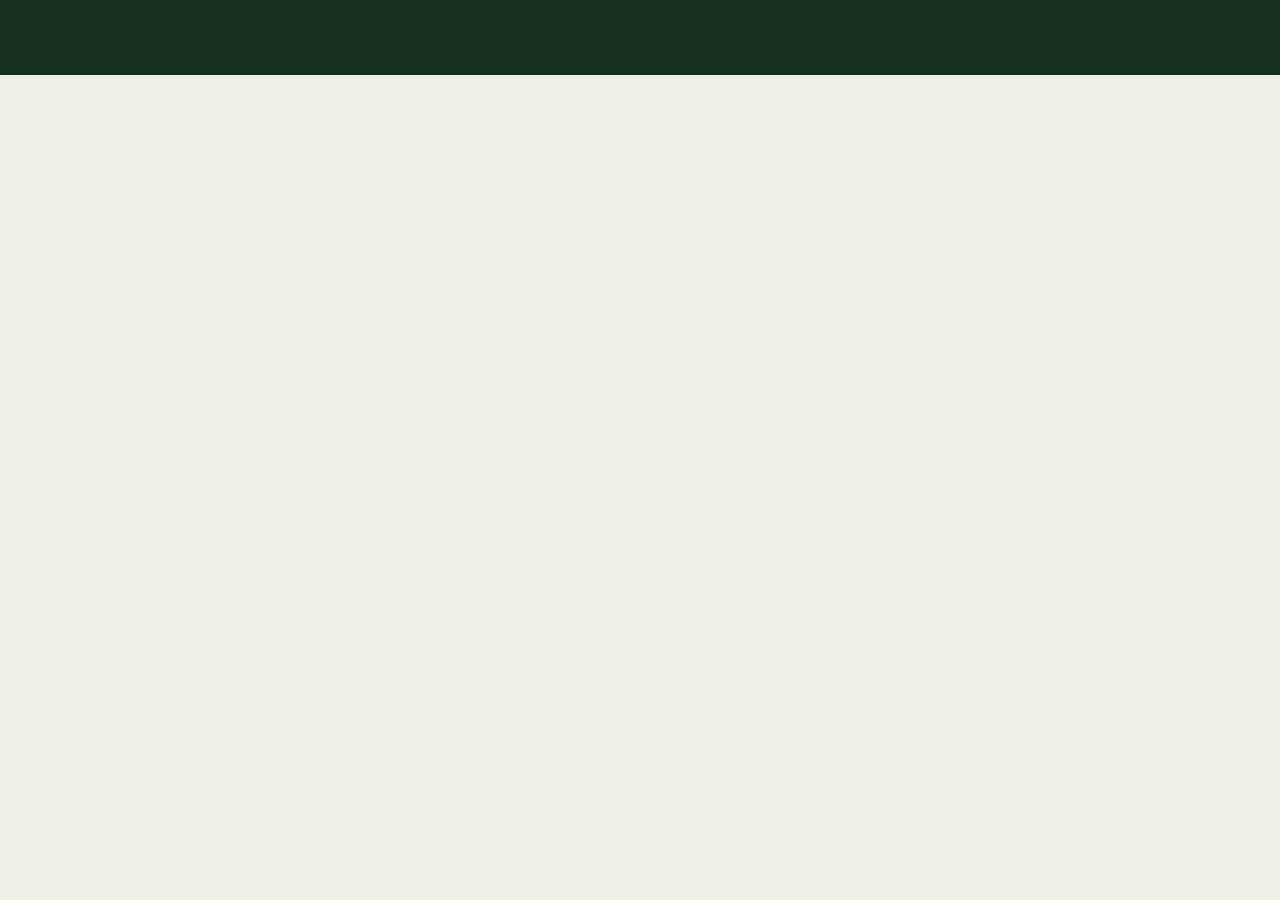
==== main-content.html @ ca5a4f7b "finalized login page" ====
<!DOCTYPE html>
<html lang="en">
<head>
    <meta charset="UTF-8">
    <meta name="viewport" content="width=device-width, initial-scale=1.0">
    <link rel="stylesheet" href="https://cdnjs.cloudflare.com/ajax/libs/font-awesome/6.5.1/css/all.min.css" integrity="sha512-DTOQO9RWCH3ppGqcWaEA1BIZOC6xxalwEsw9c2QQeAIftl+Vegovlnee1c9QX4TctnWMn13TZye+giMm8e2LwA==" crossorigin="anonymous" referrerpolicy="no-referrer" />
    <link href="https://fonts.googleapis.com/css2?family=Poppins:wght@300&display=swap" rel="stylesheet">
        <link rel="preconnect" href="https://fonts.googleapis.com">
        <link rel="preconnect" href="https://fonts.gstatic.com" crossorigin>
        <link href="https://fonts.googleapis.com/css2?family=Poppins:wght@300;400&display=swap" rel="stylesheet">
        <link rel="preconnect" href="https://fonts.googleapis.com">
        <link rel="preconnect" href="https://fonts.gstatic.com" crossorigin>
        <link href="https://fonts.googleapis.com/css2?family=Poppins:wght@300;400;700&display=swap" rel="stylesheet">
        <link rel="stylesheet" href="main-content-css/body.css">
        <link rel="stylesheet" href="main-content-css/general.css">
        <link rel="stylesheet" href="main-content-css/header.css">
    <title>Parkwood Greens Executive Village</title>
</head>

    <header>

    </header>

    <body>
        
    </body>
</html>
---- main-content-css/body.css ----
.dashboard{
    align-self: flex-start;
    background-color: #304D30;
    height: 100%;
}
---- main-content-css/general.css ----
*{
    margin: 0px;
    padding: 0px;
    box-sizing: border-box;
  
}


header{
    display: block;
    background-color: #163020;
    top:0px ;
    width: 100%;
    height: 75px;
}

body{
    display: flex;
    position: fixed;
    background-color: #EEF0E5;
    height: 100%;
    width: 100%;
}
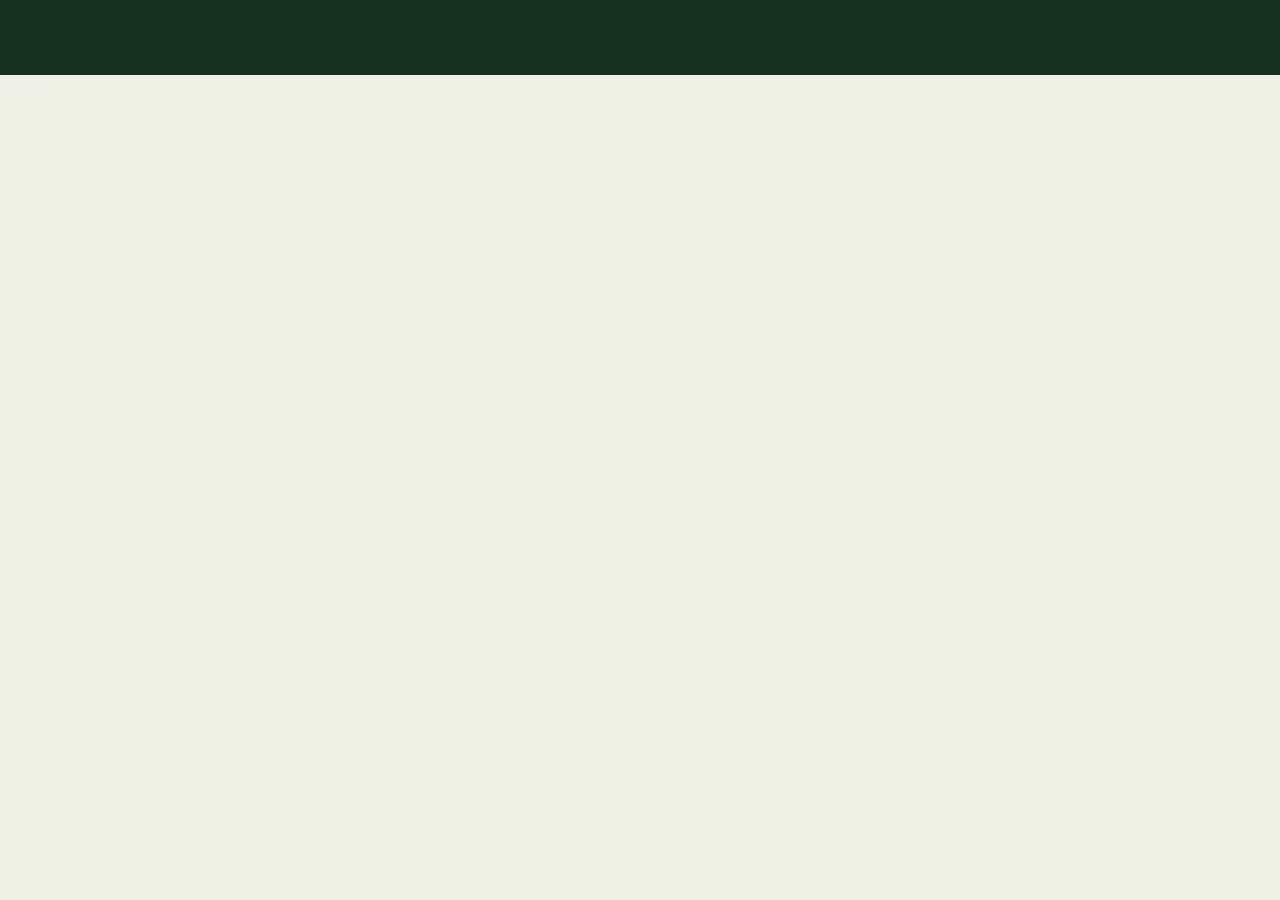
==== commit 89961e59: "added main content" ====
--- a/main-content.html
+++ b/main-content.html
@@ -3,25 +3,73 @@
 <head>
     <meta charset="UTF-8">
     <meta name="viewport" content="width=device-width, initial-scale=1.0">
+    <title>Parkwood Greens Executive Village</title>
+    <link rel="stylesheet" href="main-content-style/general.css">
     <link rel="stylesheet" href="https://cdnjs.cloudflare.com/ajax/libs/font-awesome/6.5.1/css/all.min.css" integrity="sha512-DTOQO9RWCH3ppGqcWaEA1BIZOC6xxalwEsw9c2QQeAIftl+Vegovlnee1c9QX4TctnWMn13TZye+giMm8e2LwA==" crossorigin="anonymous" referrerpolicy="no-referrer" />
     <link href="https://fonts.googleapis.com/css2?family=Poppins:wght@300&display=swap" rel="stylesheet">
-        <link rel="preconnect" href="https://fonts.googleapis.com">
-        <link rel="preconnect" href="https://fonts.gstatic.com" crossorigin>
+        <link rel="preconnect" href="https://fonts.googleapis.com%22%3E/
+        <link rel="preconnect" href="https://fonts.gstatic.com/" crossorigin>
         <link href="https://fonts.googleapis.com/css2?family=Poppins:wght@300;400&display=swap" rel="stylesheet">
-        <link rel="preconnect" href="https://fonts.googleapis.com">
-        <link rel="preconnect" href="https://fonts.gstatic.com" crossorigin>
+        <link rel="preconnect" href="https://fonts.googleapis.com%22%3E/
+        <link rel="preconnect" href="https://fonts.gstatic.com/" crossorigin>
         <link href="https://fonts.googleapis.com/css2?family=Poppins:wght@300;400;700&display=swap" rel="stylesheet">
-        <link rel="stylesheet" href="main-content-css/body.css">
+        <link rel="stylesheet" href="main-content-style/body-style.css">
         <link rel="stylesheet" href="main-content-css/general.css">
-        <link rel="stylesheet" href="main-content-css/header.css">
-    <title>Parkwood Greens Executive Village</title>
+        <link rel="stylesheet" href="main-content-css/header-style.css">
 </head>
 
     <header>
+        <div class="logo">
+
+        </div>
+        <div class="profile-picture">
+
+        </div>
 
     </header>
 
     <body>
-        
+       <div class="body-container">
+
+            <div class="dashboard">
+                <nav>
+                   <button class="dashboard-buttons">
+                    
+                   </button>
+
+                   <button class="dashboard-buttons">
+
+                   </button>
+
+                   <button class="dashboard-buttons">
+
+                   </button>
+
+                   <button class="dashboard-buttons">
+
+                   </button>
+
+                   <button class="dashboard-buttons">
+
+                   </button>
+                </nav>
+            </div>
+
+            <div class="content">
+                <div class="upper-content">
+
+                </div>
+                <div class="lower-content">
+
+                </div>
+            </div>
+
+            <div class="mini-content">
+                <div class="mini-announcments">
+
+                </div>
+            </div>
+
+       </div>
     </body>
 </html>--- a/main-content-style/general.css
+++ b/main-content-style/general.css
@@ -0,0 +1,29 @@
+
+
+
+*{
+    margin: 0px;
+    padding: 0px;
+    box-sizing: border-box;
+    font-family: 'Poppins',sans-serif;
+}
+
+
+header{
+    display: block;
+    position: fixed;
+    background-color: #163020;
+    top: 0px;
+    width: 100%;
+    height:75px;
+}
+
+body{
+    background-color: #EEF0E5;
+    display: block;
+    
+    position: fixed;
+    top: 75px;
+    height: 100%;
+    width: 100%;
+}--- a/main-content-style/body-style.css
+++ b/main-content-style/body-style.css
@@ -0,0 +1,25 @@
+
+
+.body-container{
+    display: flex;
+    justify-content: space-evenly;
+    height: 100%;
+    width: 100%;
+}
+
+.dashboard{
+    height: 100%;
+    width: 400px;
+}
+
+.content{
+    height: 100%;
+    width: 100%;
+
+
+}
+
+.mini-content{
+    height: 100%;
+    width: 400px;
+}